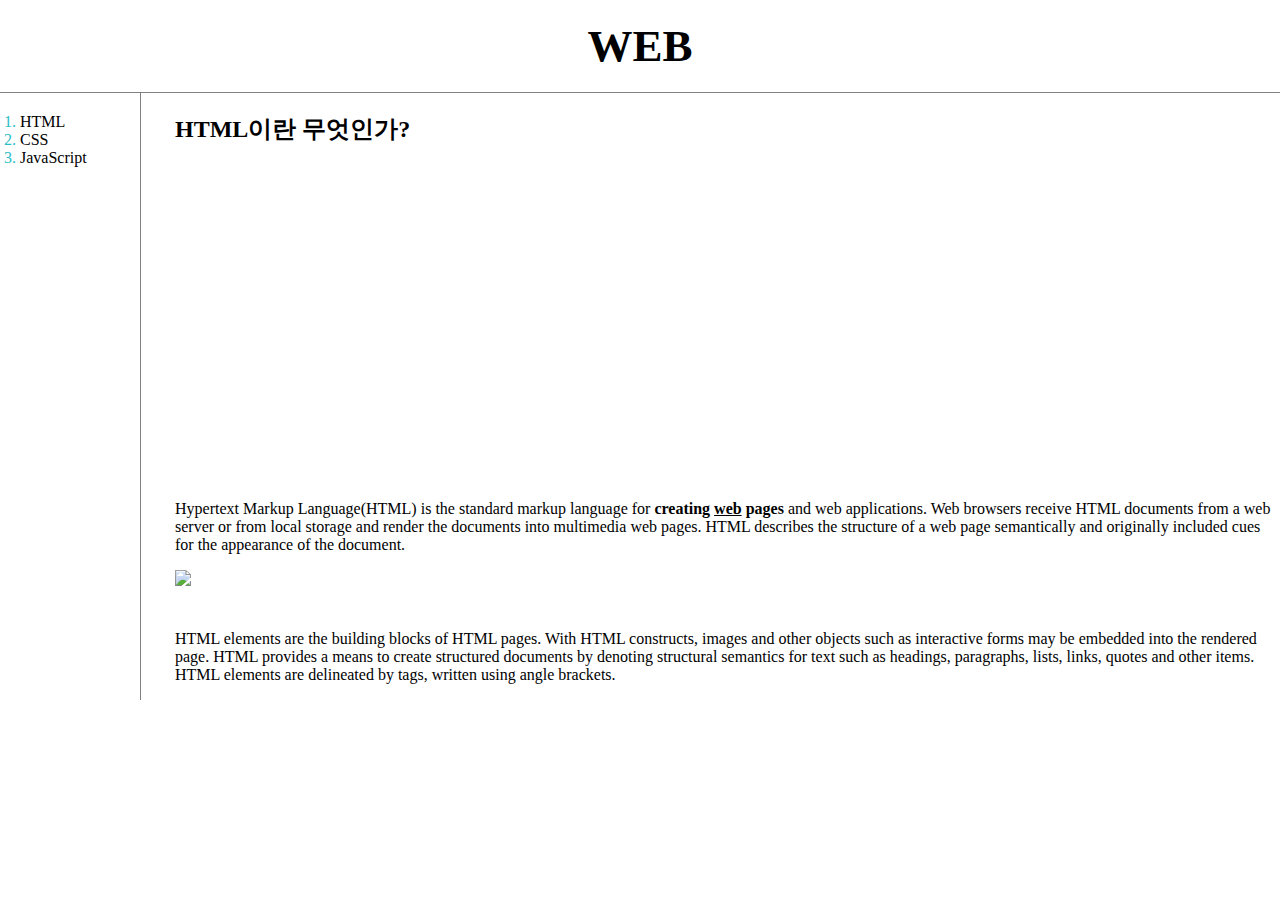
==== index.html @ 2a3512bb "fix3(css)" ====
<!DOCTYPE html>
<html>
    <head>
        <title>WEB1 - HTML
        </title>
        <meta charset="utf-8">
        <link rel="stylesheet" href="style.css"/>
    </head>
    <body>
        <h1>
            <a href="index.html">WEB</a>
        </h1>
        <div id="grid">
        <ol>
            <li>
                <a href="1.html">HTML</a>
            </li>
            <li>
                <a href="2.html">CSS</a>
            </li>
            <li>
                <a href="3.html">JavaScript</a>
            </li>
        </ol>
        <div id="article">
        <h2>HTML이란 무엇인가?</h2>
        <p>
            <iframe
                width="560"
                height="315"
                src="https://www.youtube.com/embed/H_Ssrb_VSAM"
                title="YouTube video player"
                frameborder="0"
                allow="accelerometer; autoplay; clipboard-write; encrypted-media; gyroscope; picture-in-picture"
                allowfullscreen="allowfullscreen"></iframe>
        </p>

        <p>
            <a
                href="https://www.w3.org/TR/2011/WD-html5-20110405/"
                title="HTML5 specification">Hypertext Markup Language(HTML)</a>
            is the standard markup language for
            <strong>creating
                <u>web</u>
                pages</strong>
            and web applications. Web browsers receive HTML documents from a web server or
            from local storage and render the documents into multimedia web pages. HTML
            describes the structure of a web page semantically and originally included cues
            for the appearance of the document.</p>
        <img src="coding.jpg" width="100%">
        <p style="margin-top: 40px;">
            HTML elements are the building blocks of HTML pages. With HTML constructs,
            images and other objects such as interactive forms may be embedded into the
            rendered page. HTML provides a means to create structured documents by denoting
            structural semantics for text such as headings, paragraphs, lists, links, quotes
            and other items. HTML elements are delineated by tags, written using angle
            brackets.
        </p>
        <div id="disqus_thread"></div>
        <script>
            /**
    *  RECOMMENDED CONFIGURATION VARIABLES: EDIT AND UNCOMMENT THE SECTION BELOW TO INSERT DYNAMIC VALUES FROM YOUR PLATFORM OR CMS.
    *  LEARN WHY DEFINING THESE VARIABLES IS IMPORTANT: https://disqus.com/admin/universalcode/#configuration-variables    */
            /*
    var disqus_config = function () {
    this.page.url = PAGE_URL;  // Replace PAGE_URL with your page's canonical URL variable
    this.page.identifier = PAGE_IDENTIFIER; // Replace PAGE_IDENTIFIER with your page's unique identifier variable
    };
    */
            (function () { // DON'T EDIT BELOW THIS LINE
                var d = document,
                    s = d.createElement('script');
                s.src = 'https://web1-pkj842qygv.disqus.com/embed.js';
                s.setAttribute('data-timestamp', + new Date());
                (d.head || d.body).appendChild(s);
            })();
        </script>
        <noscript>Please enable JavaScript to view the
            <a href="https://disqus.com/?ref_noscript">comments powered by Disqus.</a>
        </noscript>
    </body>
</html>
---- style.css ----
body {
    margin: 0;

}

a {
    color: black;
    text-decoration: none;

}

h1 {
    font-size: 45px;
    text-align: center;
    border-bottom: 1px solid gray;
    margin: 0;
    padding: 20px;

}

li{color:rgb(43, 189, 199);
    
}

#grid ol {
    border-right: 1px solid gray;
    width: 100px;
    margin: 0;
    padding: 20px;
}
#grid {
    display: grid;
    grid-template-columns: 150px 1fr;
}
 #article  {
        padding-left: 25px;
    }

@media(max-width :800px) {
    #gride {
        display: block;

    }
    #grid ol {
        border-right: none;

    }
    h1 {
        border-bottom: none;
    }
}
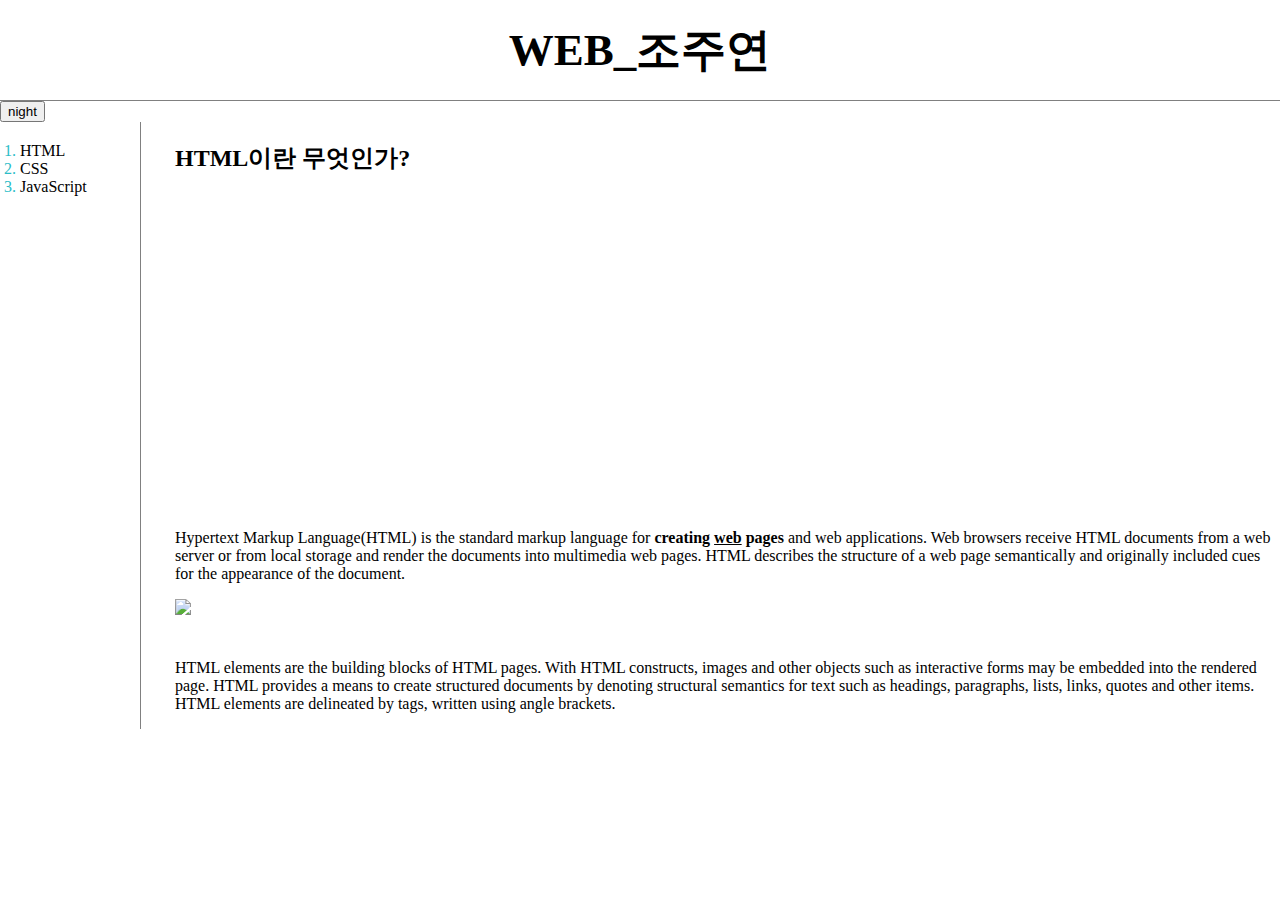
==== commit 27314218: "20220414-1" ====
--- a/index.html
+++ b/index.html
@@ -2,14 +2,47 @@
 <html>
     <head>
         <title>WEB1 - HTML
+        
         </title>
         <meta charset="utf-8">
         <link rel="stylesheet" href="style.css"/>
     </head>
     <body>
         <h1>
-            <a href="index.html">WEB</a>
+            <a href="index.html">WEB_조주연</a>
         </h1>
+      
+            <input type="button" value="night" onclick="
+        var target = document.querySelector('body');
+        if (this.value === 'night') {
+            target.style.backgroundColor = 'black';
+            target.style.color = 'white';
+            this.value = 'day'
+
+            var alist = document.querySelectorAll('a');
+            var i = 0;
+            while ( i < alist.length) {
+                    alist[i].style.color = 'powderblue';
+                    console.log(alist[i]);
+                    i = i + 1;
+                }
+        } else {
+            target.style.backgroundColor = 'white';
+            target.style.color = 'black';
+            this.value = 'night'
+
+            var alist = document.querySelectorAll('a');
+            var i = 0;
+            while ( i < alist.length) {
+                    alist[i].style.color = 'blue';
+                    console.log(alist[i]);
+                    i = i + 1;
+                }
+
+            }
+        ">
+        
+
         <div id="grid">
         <ol>
             <li>
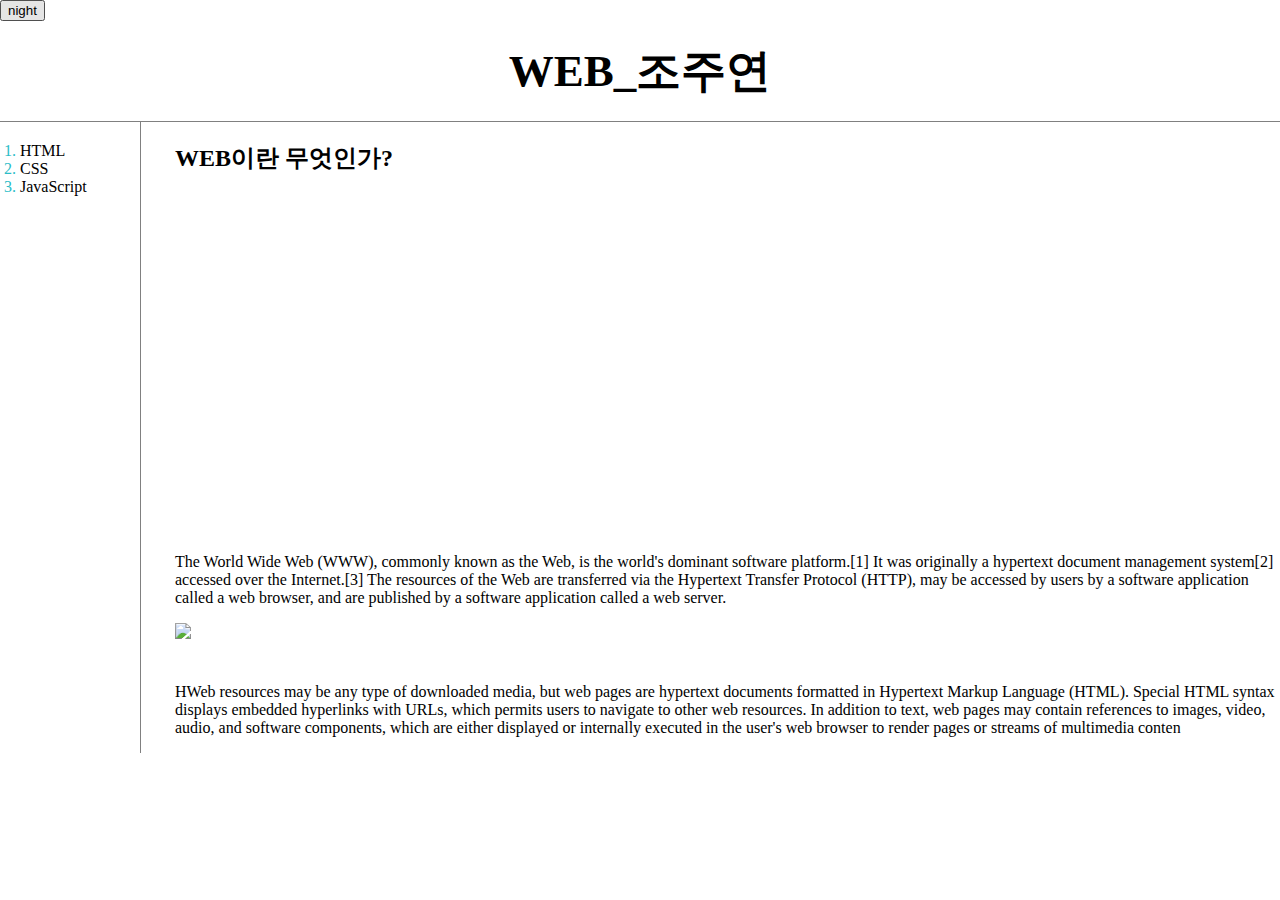
==== commit 929caeb5: "darkmod color-1" ====
--- a/index.html
+++ b/index.html
@@ -8,42 +8,54 @@
         <link rel="stylesheet" href="style.css"/>
     </head>
     <body>
+        
+         <script>
+         var Body = {
+ SetColor: function(color) {
+   document.querySelector('body').style.color = color;
+},
+ SetBackgroundColor: function(color) {
+   document.querySelector('body').style.backgroundColor = color;
+}
+}
+var Links = {
+                SetColor: function(color) {
+                 var alist = document.querySelectorAll('a');
+                 var i = 0;
+                 while(i < alist.length) {
+                 alist[i].style.color = color;
+                 i = i + 1;
+                 }
+                 }
+                 }
+
+
+                 function nightDayHandler(self) {
+ var target = document.querySelector('body');
+   if (self.value === 'night') {
+        
+        Body.SetBackgroundColor('black');
+      
+          Body.SetColor ('white');
+          self.value = 'day'
+        
+          Links.SetColor ('powderblue')
+              
+      } else {
+          
+           Body.SetBackgroundColor('white');
+          Body.SetColor ('black');
+          self.value = 'night'
+          Links.SetColor ('bule')
+          }
+    }
+
+         </script>
+         <input type="button" value="night" onclick="nightDayHandler(this);">
         <h1>
             <a href="index.html">WEB_조주연</a>
         </h1>
-      
-            <input type="button" value="night" onclick="
-        var target = document.querySelector('body');
-        if (this.value === 'night') {
-            target.style.backgroundColor = 'black';
-            target.style.color = 'white';
-            this.value = 'day'
-
-            var alist = document.querySelectorAll('a');
-            var i = 0;
-            while ( i < alist.length) {
-                    alist[i].style.color = 'powderblue';
-                    console.log(alist[i]);
-                    i = i + 1;
-                }
-        } else {
-            target.style.backgroundColor = 'white';
-            target.style.color = 'black';
-            this.value = 'night'
-
-            var alist = document.querySelectorAll('a');
-            var i = 0;
-            while ( i < alist.length) {
-                    alist[i].style.color = 'blue';
-                    console.log(alist[i]);
-                    i = i + 1;
-                }
-
-            }
-        ">
-        
-
-        <div id="grid">
+      <div id="grid">
         <ol>
             <li>
                 <a href="1.html">HTML</a>
@@ -56,7 +68,7 @@
             </li>
         </ol>
         <div id="article">
-        <h2>HTML이란 무엇인가?</h2>
+        <h2>WEB이란 무엇인가?</h2>
         <p>
             <iframe
                 width="560"
@@ -71,23 +83,17 @@
         <p>
             <a
                 href="https://www.w3.org/TR/2011/WD-html5-20110405/"
-                title="HTML5 specification">Hypertext Markup Language(HTML)</a>
-            is the standard markup language for
-            <strong>creating
-                <u>web</u>
-                pages</strong>
-            and web applications. Web browsers receive HTML documents from a web server or
-            from local storage and render the documents into multimedia web pages. HTML
-            describes the structure of a web page semantically and originally included cues
-            for the appearance of the document.</p>
+                title="HTML5 specification">
+                <p style="margin-top: 40px;">
+                    The World Wide Web (WWW), commonly known as the Web, is the world's dominant software platform.[1] It was originally a hypertext document management system[2] accessed over the Internet.[3]
+                    
+                    The resources of the Web are transferred via the Hypertext Transfer Protocol (HTTP), may be accessed by users by a software application called a web browser, and are published by a software application called a web server.
+                    
+        
+                    </p>
         <img src="coding.jpg" width="100%">
         <p style="margin-top: 40px;">
-            HTML elements are the building blocks of HTML pages. With HTML constructs,
-            images and other objects such as interactive forms may be embedded into the
-            rendered page. HTML provides a means to create structured documents by denoting
-            structural semantics for text such as headings, paragraphs, lists, links, quotes
-            and other items. HTML elements are delineated by tags, written using angle
-            brackets.
+            HWeb resources may be any type of downloaded media, but web pages are hypertext documents formatted in Hypertext Markup Language (HTML). Special HTML syntax displays embedded hyperlinks with URLs, which permits users to navigate to other web resources. In addition to text, web pages may contain references to images, video, audio, and software components, which are either displayed or internally executed in the user's web browser to render pages or streams of multimedia conten
         </p>
         <div id="disqus_thread"></div>
         <script>
